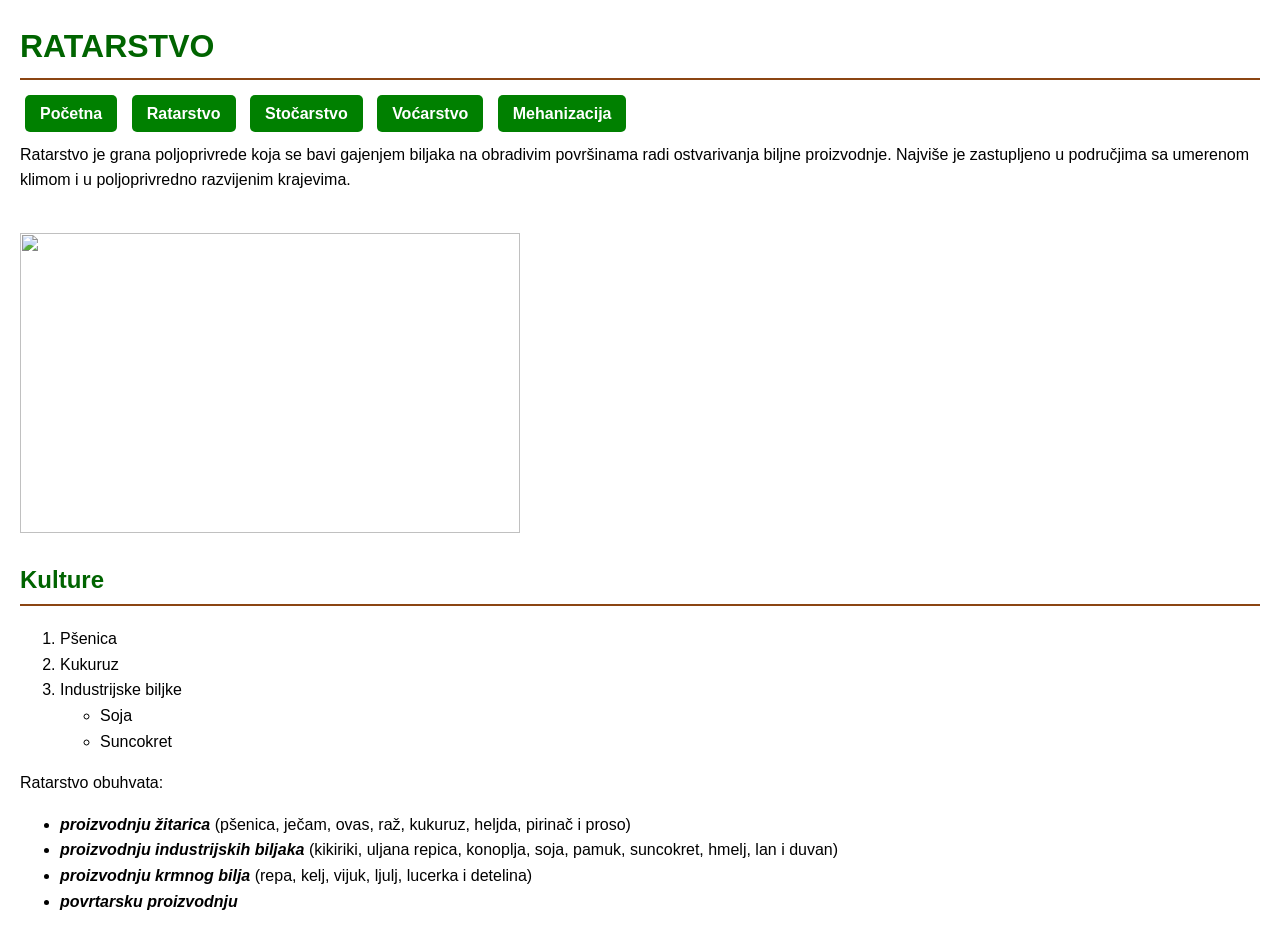
==== ratarstvo.html @ 38a58bb2 "Add files via upload" ====
<!DOCTYPE html>
<html lang="sr">
<head>
    <meta charset="UTF-8">
    <meta name="viewport" content="width=device-width, initial-scale=1.0">
    <title>Ratarstvo</title>
    <link rel="stylesheet" href="stilovi.css">
</head>
<body>
    <h1>RATARSTVO</h1>
<p id="meni">
        <a href="index.html">Početna</a>
        <a href="ratarstvo.html">Ratarstvo</a>
        <a href="stocarstvo.html">Stočarstvo</a>
        <a href="vocarstvo.html">Voćarstvo</a>
        <a href="mehanizacija.html">Mehanizacija</a>
</p>
    <p>  Ratarstvo           je grana poljoprivrede koja se bavi gajenjem biljaka na obradivim površinama radi ostvarivanja biljne proizvodnje. Najviše je zastupljeno u područjima sa umerenom klimom i u poljoprivredno razvijenim krajevima.
    </p>
    <br>
    <img src="slike/njiva.jpg" width="500" height="300">
    <h2>Kulture</h2>
    <ol>
        <li>Pšenica</li>
        <li>Kukuruz</li>
        <li>Industrijske biljke</li>
        <ul>
            <li>Soja</li>
            <li>Suncokret</li>
        </ul>
    </ol>
<p>Ratarstvo obuhvata:</p>

<ul>
    <li><strong><em>proizvodnju žitarica</em></strong> (pšenica, ječam, ovas, raž, kukuruz, heljda, pirinač i proso)</li>
    <li><strong><em>proizvodnju industrijskih biljaka</em></strong> (kikiriki, uljana repica, konoplja, soja, pamuk, suncokret, hmelj, lan i duvan)</li>
    <li><strong><em>proizvodnju krmnog bilja</em></strong> (repa, kelj, vijuk, ljulj, lucerka i detelina)</li>
    <li><strong><em>povrtarsku proizvodnju</em></strong></li>
</ul>
</body>
</html>
---- stilovi.css ----
body{
    font-family:Verdana, Geneva, Tahoma, sans-serif;
    color:black;
    margin:20px;
    line-height:1.6;
}
h1,h2,h3{
    font-family: Verdana, Geneva, Tahoma, sans-serif;
    color:darkgreen;
    border-bottom:2px solid saddlebrown;
    padding-bottom:  5px;
}
a{
    text-decoration: none;
    color: white;
    background-color: green;
    padding: 10px 15px;
    border-radius: 5px;
    margin: 5px;
    font-weight: bold;
}
p{
    font-size: 16px;
    margin: 15px 0 ;
}
table{
    border-collapse: collapse;
    width: 70%;
    margin:20px;
    text-align: center;
    border: 2px solid brown;
    border-radius: 10px;

}
 th{
    background-color: darkgreen;
    color:white;
    padding: 10px;
    border-collapse: collapse;
}
 td{
    border:1px solid brown;
    padding:8px;
    border-collapse: collapse;
}
 tr{
    background-color: honeydew;
    border-collapse: collapse;
}

dl{
    width: 60%;
    background-color: honeydew;
    padding: 15px;
    border:2px solid brown;
    border-radius: 10px;
}
dt{
    font-weight: bold;
    color: darkgreen;
}
dd{
    color:saddlebrown;
    font-style: italic;
}
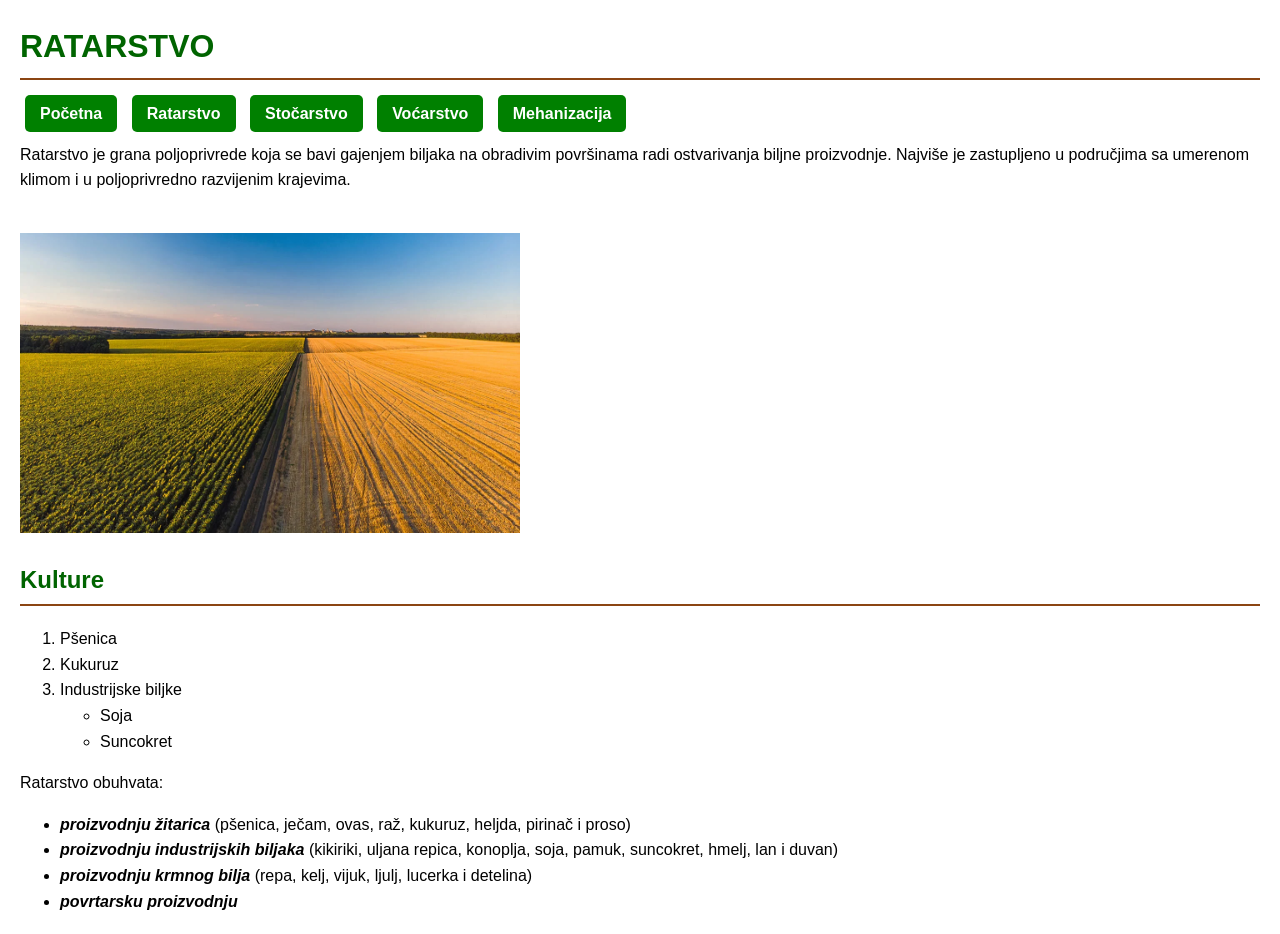
==== commit 402a9c40: "ratarstvo.html" ====
--- a/ratarstvo.html
+++ b/ratarstvo.html
@@ -18,7 +18,7 @@
     <p>  Ratarstvo           je grana poljoprivrede koja se bavi gajenjem biljaka na obradivim površinama radi ostvarivanja biljne proizvodnje. Najviše je zastupljeno u područjima sa umerenom klimom i u poljoprivredno razvijenim krajevima.
     </p>
     <br>
-    <img src="slike/njiva.jpg" width="500" height="300">
+    <img src="njiva.jpg" width="500" height="300">
     <h2>Kulture</h2>
     <ol>
         <li>Pšenica</li>
@@ -38,4 +38,4 @@
     <li><strong><em>povrtarsku proizvodnju</em></strong></li>
 </ul>
 </body>
-</html>+</html>
